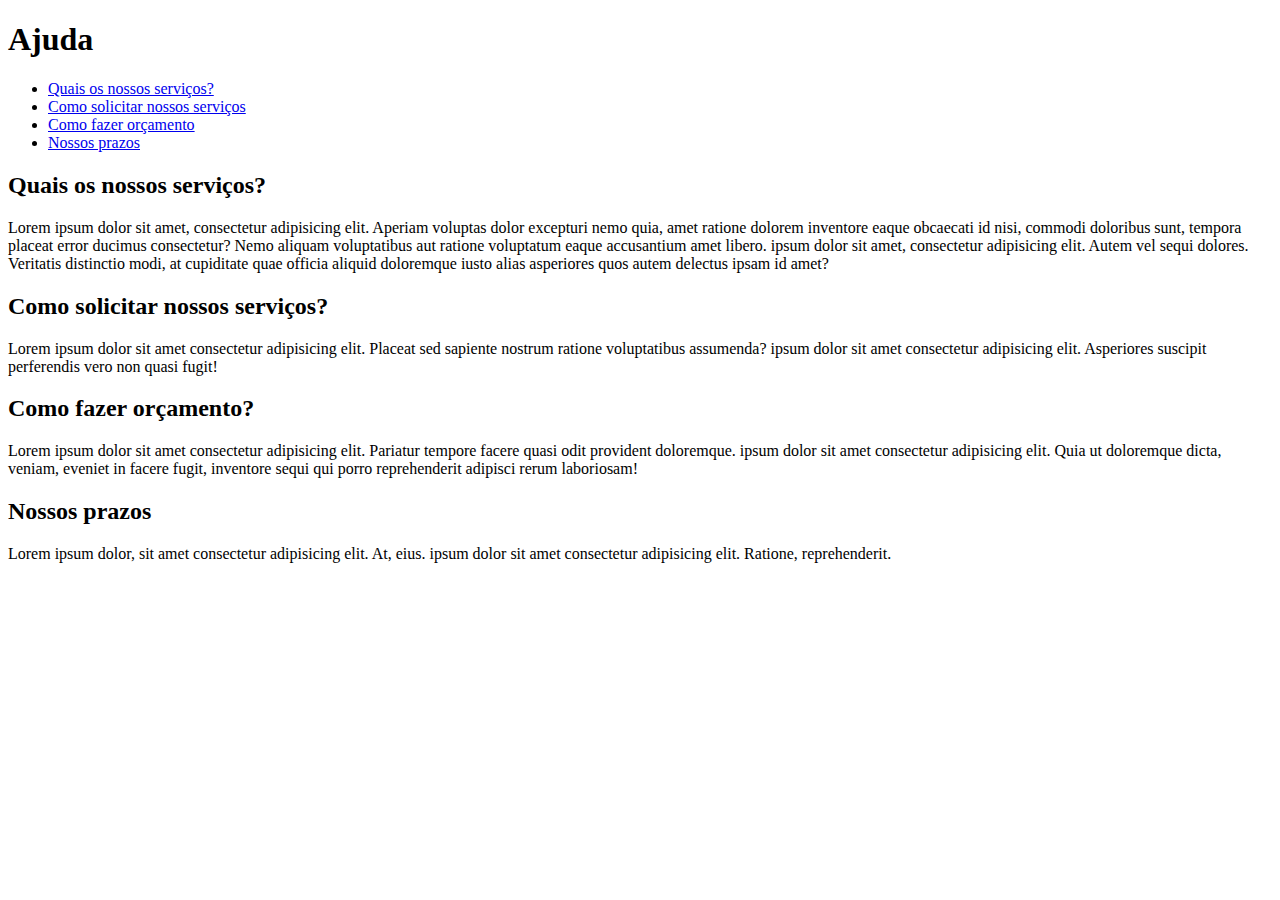
==== ajuda.html @ ab0904be "imagens, links, âncoras e listas" ====
<!DOCTYPE html>
<html lang="pt-br">
<head>
    <meta charset="UTF-8">
    <meta http-equiv="X-UA-Compatible" content="IE=edge"> <!-- compatibilidade com o edge -->
    <meta name="viewport" content="width=device-width, initial-scale=1.0">
    <title>Document</title>
</head>
<body>
    <h1>Ajuda</h1>
    <ul> <!-- "ul" ordenar listas em tópicos, para listagem usar "ol" -->
        <!-- <A> para linkar a frase, usar o #para criar o endereço e id=para identificar -->
        <li><a href="#servicos">Quais os nossos serviços?</a></li>
        <li><a href="#solicitar">Como solicitar nossos serviços</a></li>
        <li><a href="#orcamento">Como fazer orçamento</a></li>
        <li><a href="#prazos">Nossos prazos</a></li>
    </ul>

    <!-- div significa nda, só ajuda a organizar o conteudo -->
    <div>
        <h2 id="servicos">Quais os nossos serviços?</h2>
        <p>Lorem ipsum dolor sit amet, consectetur adipisicing elit. Aperiam voluptas dolor excepturi nemo quia, amet ratione dolorem inventore eaque obcaecati id nisi, commodi doloribus sunt, tempora placeat error ducimus consectetur? Nemo aliquam voluptatibus aut ratione voluptatum eaque accusantium amet libero. ipsum dolor sit amet, consectetur adipisicing elit. Autem vel sequi dolores. Veritatis distinctio modi, at cupiditate quae officia aliquid doloremque iusto alias asperiores quos autem delectus ipsam id amet?
        </p>

    </div>
    <div>
        <h2 id="solicitar">Como solicitar nossos serviços?</h2>
        <p>Lorem ipsum dolor sit amet consectetur adipisicing elit. Placeat sed sapiente nostrum ratione voluptatibus assumenda? ipsum dolor sit amet consectetur adipisicing elit. Asperiores suscipit perferendis vero non quasi fugit!</p>
    </div>
    <div>
        <h2 id="orcamento">Como fazer orçamento?</h2>
        <p>Lorem ipsum dolor sit amet consectetur adipisicing elit. Pariatur tempore facere quasi odit provident doloremque. ipsum dolor sit amet consectetur adipisicing elit. Quia ut doloremque dicta, veniam, eveniet in facere fugit, inventore sequi qui porro reprehenderit adipisci rerum laboriosam!</p>
    </div>
    <div>
        <h2 id="prazos"> Nossos prazos</h2>
        <p>Lorem ipsum dolor, sit amet consectetur adipisicing elit. At, eius. ipsum dolor sit amet consectetur adipisicing elit. Ratione, reprehenderit.</p>
    </div>
</body>
</html>
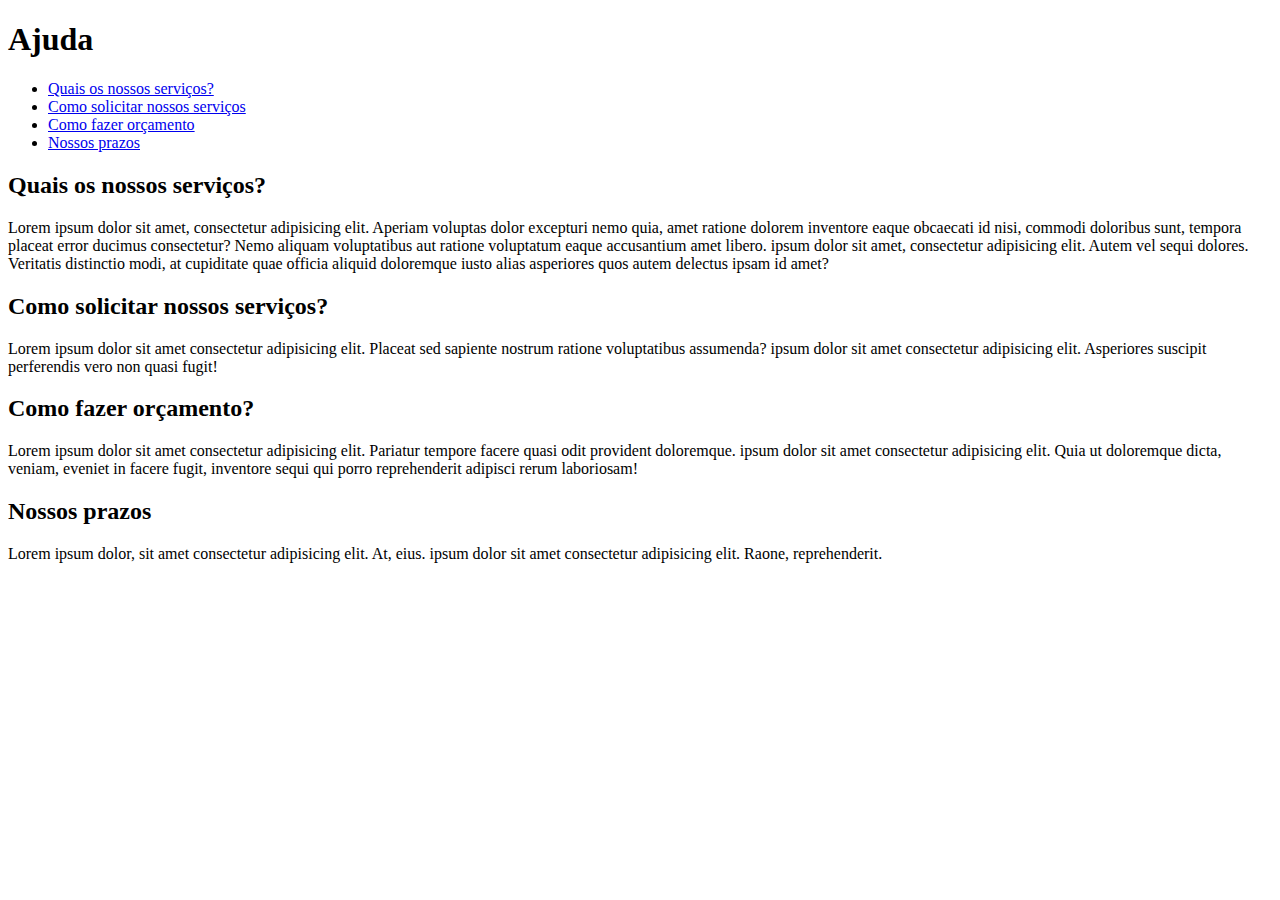
==== commit e9cb8a87: "exercicio" ====
--- a/ajuda.html
+++ b/ajuda.html
@@ -33,7 +33,7 @@
     </div>
     <div>
         <h2 id="prazos"> Nossos prazos</h2>
-        <p>Lorem ipsum dolor, sit amet consectetur adipisicing elit. At, eius. ipsum dolor sit amet consectetur adipisicing elit. Ratione, reprehenderit.</p>
+        <p>Lorem ipsum dolor, sit amet consectetur adipisicing elit. At, eius. ipsum dolor sit amet consectetur adipisicing elit. Raone, reprehenderit.</p>
     </div>
 </body>
 </html>